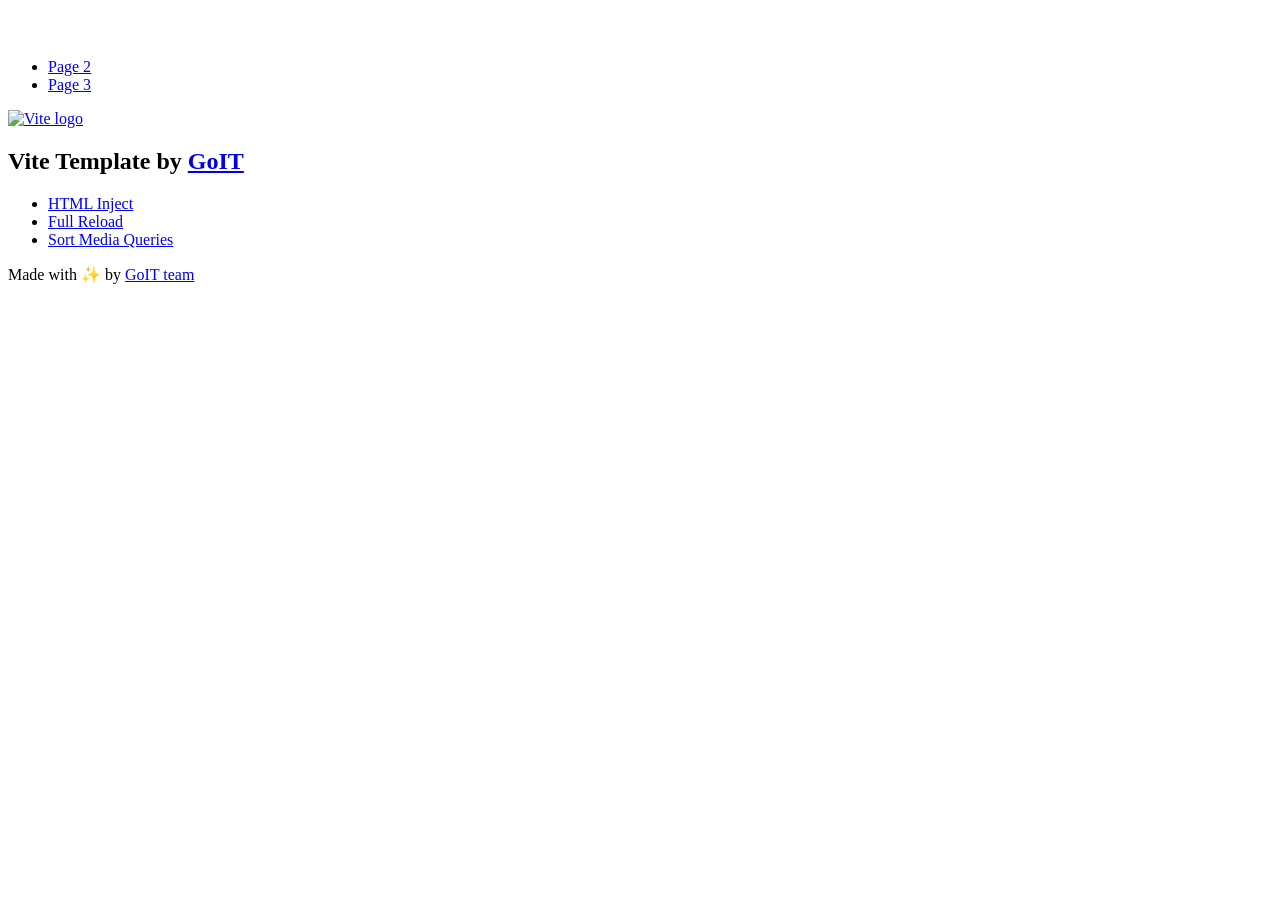
==== index.html @ 292cefa0 "Deploying to gh-pages from @ Andrii-Turyk88/goit-js-hw-10@423589150ae102e5c32244bff81903bf9e1d23c7 🚀" ====
<!DOCTYPE html>
<html lang="en">
  <head>
    <meta charset="UTF-8" />
    <link rel="icon" type="image/svg+xml" href="/vanilla-app-template/favicon.svg" />
    <meta name="viewport" content="width=device-width, initial-scale=1.0" />
    <title>Vanilla App Template</title>
    <script type="module" crossorigin src="/vanilla-app-template/index.js"></script>
    <link rel="stylesheet" crossorigin href="/vanilla-app-template/assets/styles-DvPDDfy5.css">
  </head>
  <body>
    <header class="header">
  <div class="container">
    <nav class="nav">
      <a class="nav-logo" href="./index.html" aria-label="Site logo">
        <svg class="nav-logo-icon" width="100" height="30">
          <use href="/vanilla-app-template/assets/sprite-E8vg0sBb.svg#logo"></use>
        </svg>
      </a>
      <ul class="nav-list">
        <li class="nav-item">
          <a class="nav-link {=$highlight-act}" href="./page-2.html">Page 2</a>
        </li>
        <li class="nav-item">
          <a class="nav-link {=$highlight-curr}" href="./page-3.html">Page 3</a>
        </li>
      </ul>
    </nav>
  </div>
</header>


    <main>
      <!-- Loads the specified .html file -->
      <section class="vite-promo">
  <div class="container">
    <div class="vite-promo-thumb">
      <a
        class="vite-promo-link"
        href="https://vitejs.dev/"
        target="_blank"
        rel="noopener noreferrer"
        aria-label="Link to Vite official website"
        title="Vite.js  build tool"
      >
        <!-- Path to images as from index.html file -->
        <img
          class="pic"
          src="/vanilla-app-template/assets/vite-logo-9o_aqrTe.png"
          alt="Vite logo"
          width="640"
          height="640"
        />
      </a>
    </div>
    <h1 class="main-title">
      <span class="main-title-gradient">Vite</span>
      Template by
      <a
        class="main-title-link"
        href="https://github.com/goitacademy/vanilla-app-template"
        target="_blank"
        rel="noopener noreferrer"
      >
        GoIT
      </a>
    </h1>
  </div>
</section>

      <article class="badges">
  <div class="container">
    <ul class="badges-list">
      <li class="badges-item">
        <a
          class="badges-link"
          href="https://www.npmjs.com/package/vite-plugin-html-inject"
          target="_blank"
          rel="noopener noreferrer"
        >
          HTML Inject
        </a>
      </li>
      <li class="badges-item">
        <a
          class="badges-link"
          href="https://www.npmjs.com/package/vite-plugin-full-reload"
          target="_blank"
          rel="noopener noreferrer"
        >
          Full Reload
        </a>
      </li>
      <li class="badges-item">
        <a
          class="badges-link"
          href="https://www.npmjs.com/package/postcss-sort-media-queries"
          target="_blank"
          rel="noopener noreferrer"
        >
          Sort Media Queries
        </a>
      </li>
    </ul>
  </div>
</article>

    </main>

    <footer class="footer">
  <div class="container">
    <p class="footer-desc">
      Made with ✨ by
      <a
        class="footer-link"
        href="https://goit.global/ua/"
        target="_blank"
        rel="noopener noreferrer"
      >
        GoIT team
      </a>
    </p>
  </div>
</footer>


  </body>
</html>
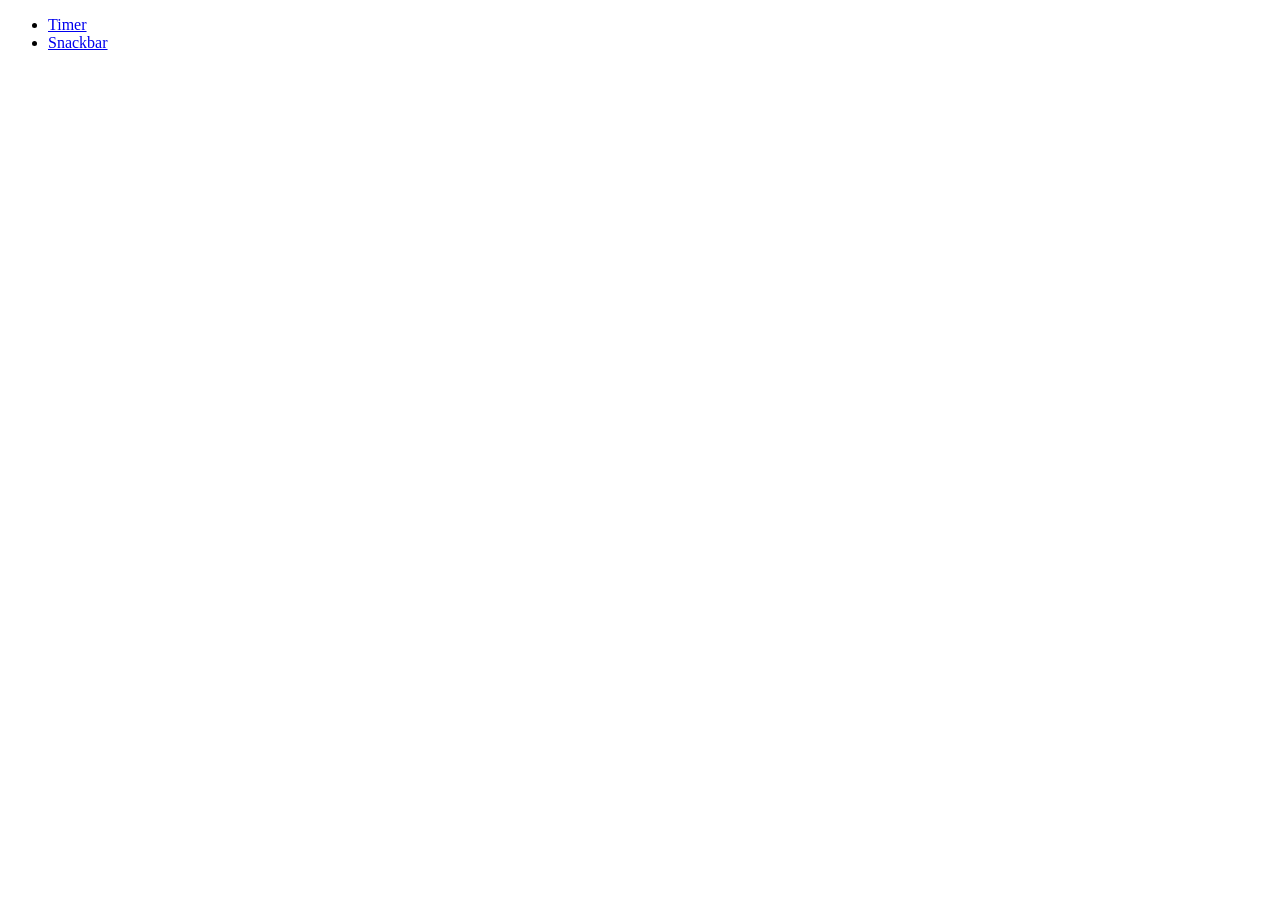
==== commit 00622c26: "Deploying to gh-pages from @ Andrii-Turyk88/goit-js-hw-10@5c95bffc5a7c00fd5550cea20d1ded29fb4e94a8 🚀" ====
--- a/index.html
+++ b/index.html
@@ -1,28 +1,24 @@
-<!DOCTYPE html>
+<!doctype html>
 <html lang="en">
   <head>
     <meta charset="UTF-8" />
-    <link rel="icon" type="image/svg+xml" href="/vanilla-app-template/favicon.svg" />
+    <link rel="icon" type="image/svg+xml" href="/favicon.svg" />
     <meta name="viewport" content="width=device-width, initial-scale=1.0" />
-    <title>Vanilla App Template</title>
-    <script type="module" crossorigin src="/vanilla-app-template/index.js"></script>
-    <link rel="stylesheet" crossorigin href="/vanilla-app-template/assets/styles-DvPDDfy5.css">
+    <title>Timer</title>
+    <link rel="stylesheet" crossorigin href="/goit-js-hw-10/assets/styles-DlrH2T0P.css">
   </head>
   <body>
     <header class="header">
   <div class="container">
     <nav class="nav">
-      <a class="nav-logo" href="./index.html" aria-label="Site logo">
-        <svg class="nav-logo-icon" width="100" height="30">
-          <use href="/vanilla-app-template/assets/sprite-E8vg0sBb.svg#logo"></use>
-        </svg>
-      </a>
       <ul class="nav-list">
         <li class="nav-item">
-          <a class="nav-link {=$highlight-act}" href="./page-2.html">Page 2</a>
+          <a class="nav-link {=$highlight-act}" href="./1-timer.html">Timer</a>
         </li>
         <li class="nav-item">
-          <a class="nav-link {=$highlight-curr}" href="./page-3.html">Page 3</a>
+          <a class="nav-link {=$highlight-curr}" href="./2-snackbar.html"
+            >Snackbar</a
+          >
         </li>
       </ul>
     </nav>
@@ -30,99 +26,6 @@
 </header>
 
 
-    <main>
-      <!-- Loads the specified .html file -->
-      <section class="vite-promo">
-  <div class="container">
-    <div class="vite-promo-thumb">
-      <a
-        class="vite-promo-link"
-        href="https://vitejs.dev/"
-        target="_blank"
-        rel="noopener noreferrer"
-        aria-label="Link to Vite official website"
-        title="Vite.js  build tool"
-      >
-        <!-- Path to images as from index.html file -->
-        <img
-          class="pic"
-          src="/vanilla-app-template/assets/vite-logo-9o_aqrTe.png"
-          alt="Vite logo"
-          width="640"
-          height="640"
-        />
-      </a>
-    </div>
-    <h1 class="main-title">
-      <span class="main-title-gradient">Vite</span>
-      Template by
-      <a
-        class="main-title-link"
-        href="https://github.com/goitacademy/vanilla-app-template"
-        target="_blank"
-        rel="noopener noreferrer"
-      >
-        GoIT
-      </a>
-    </h1>
-  </div>
-</section>
-
-      <article class="badges">
-  <div class="container">
-    <ul class="badges-list">
-      <li class="badges-item">
-        <a
-          class="badges-link"
-          href="https://www.npmjs.com/package/vite-plugin-html-inject"
-          target="_blank"
-          rel="noopener noreferrer"
-        >
-          HTML Inject
-        </a>
-      </li>
-      <li class="badges-item">
-        <a
-          class="badges-link"
-          href="https://www.npmjs.com/package/vite-plugin-full-reload"
-          target="_blank"
-          rel="noopener noreferrer"
-        >
-          Full Reload
-        </a>
-      </li>
-      <li class="badges-item">
-        <a
-          class="badges-link"
-          href="https://www.npmjs.com/package/postcss-sort-media-queries"
-          target="_blank"
-          rel="noopener noreferrer"
-        >
-          Sort Media Queries
-        </a>
-      </li>
-    </ul>
-  </div>
-</article>
-
-    </main>
-
-    <footer class="footer">
-  <div class="container">
-    <p class="footer-desc">
-      Made with ✨ by
-      <a
-        class="footer-link"
-        href="https://goit.global/ua/"
-        target="_blank"
-        rel="noopener noreferrer"
-      >
-        GoIT team
-      </a>
-    </p>
-  </div>
-</footer>
-
-
+    <main></main>
   </body>
 </html>
